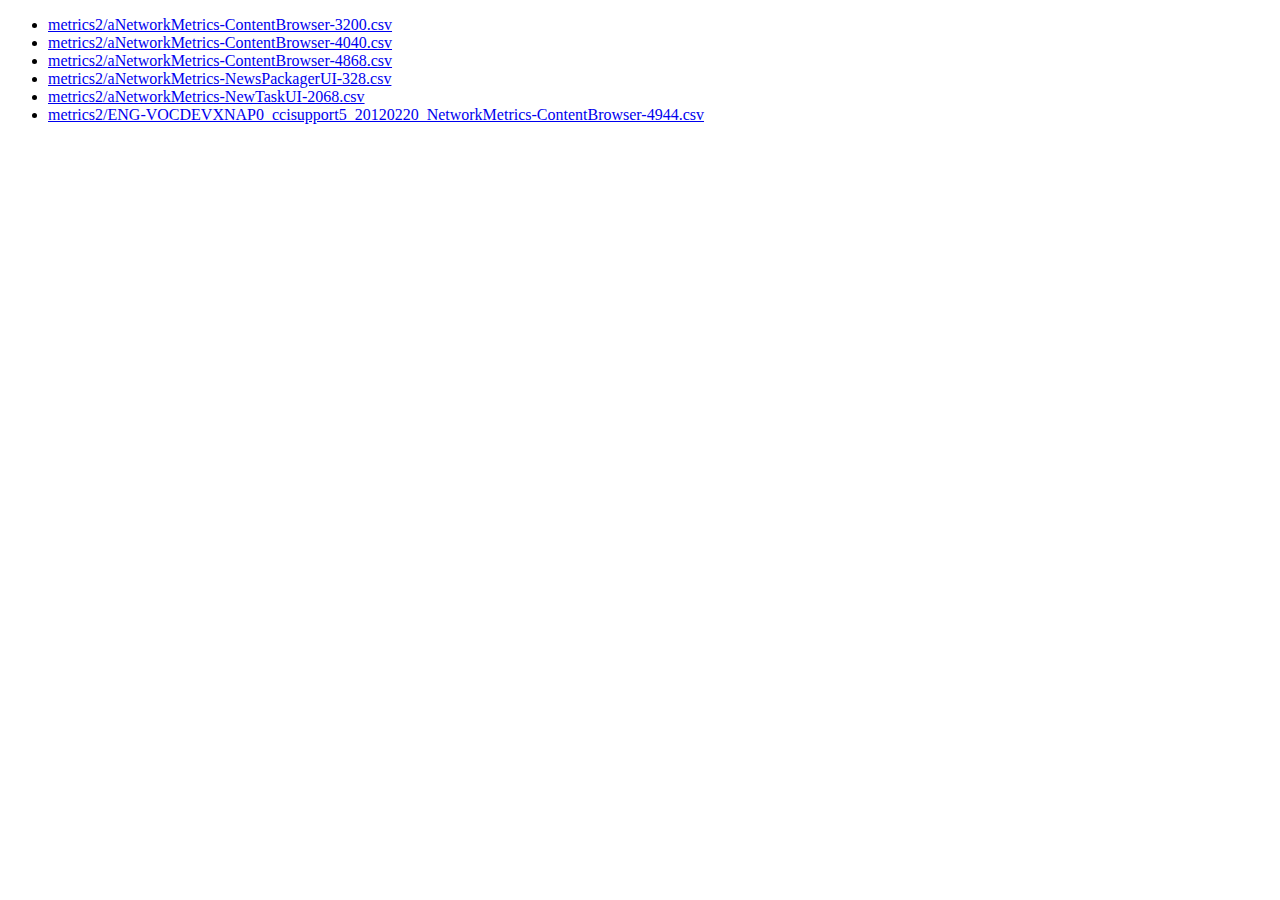
==== links.html @ 56774f70 "calculate clock offsets every 10 min" ====
<!DOCTYPE html>
<html>
   <head>
      <meta charset="utf-8">
      <title>Metric Links</title>
   </head>

   <body>
      <ul>


<li><a href="./?file=metrics2/aNetworkMetrics-ContentBrowser-3200.csv">metrics2/aNetworkMetrics-ContentBrowser-3200.csv</a>
<li><a href="./?file=metrics2/aNetworkMetrics-ContentBrowser-4040.csv">metrics2/aNetworkMetrics-ContentBrowser-4040.csv</a>
<li><a href="./?file=metrics2/aNetworkMetrics-ContentBrowser-4868.csv">metrics2/aNetworkMetrics-ContentBrowser-4868.csv</a>
<li><a href="./?file=metrics2/aNetworkMetrics-NewsPackagerUI-328.csv">metrics2/aNetworkMetrics-NewsPackagerUI-328.csv</a>
<li><a href="./?file=metrics2/aNetworkMetrics-NewTaskUI-2068.csv">metrics2/aNetworkMetrics-NewTaskUI-2068.csv</a>
<li><a href="./?file=metrics2/ENG-VOCDEVXNAP0_ccisupport5_20120220_NetworkMetrics-ContentBrowser-4944.csv">metrics2/ENG-VOCDEVXNAP0_ccisupport5_20120220_NetworkMetrics-ContentBrowser-4944.csv</a>

      </ul>
   </body>
</html>
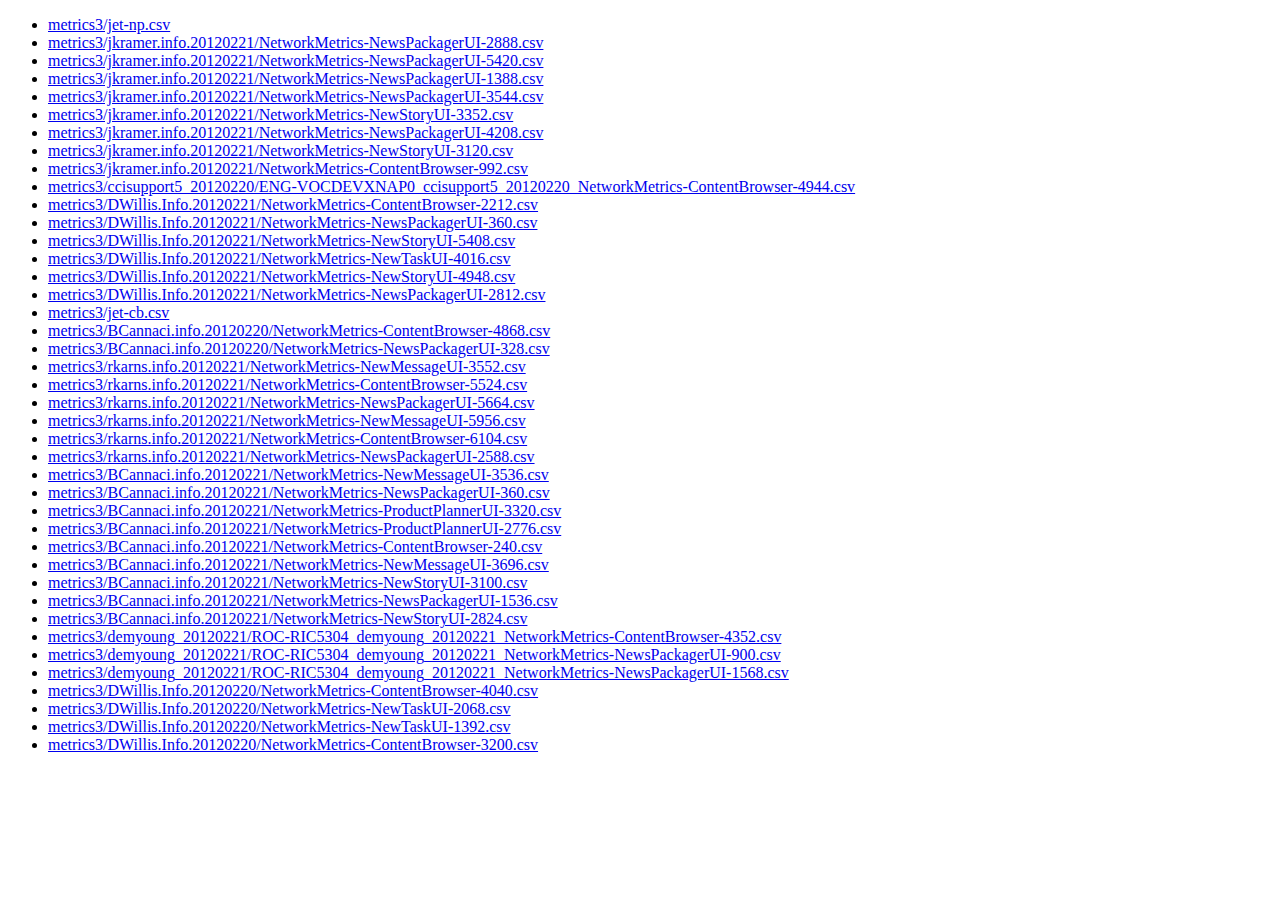
==== commit 4bb299fa: "only push if category data was found" ====
--- a/links.html
+++ b/links.html
@@ -8,15 +8,48 @@
    <body>
       <ul>
 
-
-<li><a href="./?file=metrics2/aNetworkMetrics-ContentBrowser-3200.csv">metrics2/aNetworkMetrics-ContentBrowser-3200.csv</a>
-<li><a href="./?file=metrics2/aNetworkMetrics-ContentBrowser-4040.csv">metrics2/aNetworkMetrics-ContentBrowser-4040.csv</a>
-<li><a href="./?file=metrics2/aNetworkMetrics-ContentBrowser-4868.csv">metrics2/aNetworkMetrics-ContentBrowser-4868.csv</a>
-<li><a href="./?file=metrics2/aNetworkMetrics-NewsPackagerUI-328.csv">metrics2/aNetworkMetrics-NewsPackagerUI-328.csv</a>
-<li><a href="./?file=metrics2/aNetworkMetrics-NewTaskUI-2068.csv">metrics2/aNetworkMetrics-NewTaskUI-2068.csv</a>
-<li><a href="./?file=metrics2/ENG-VOCDEVXNAP0_ccisupport5_20120220_NetworkMetrics-ContentBrowser-4944.csv">metrics2/ENG-VOCDEVXNAP0_ccisupport5_20120220_NetworkMetrics-ContentBrowser-4944.csv</a>
+<li><a href="./?file=metrics3/jet-np.csv">metrics3/jet-np.csv</a>
+<li><a href="./?file=metrics3/jkramer.info.20120221/NetworkMetrics-NewsPackagerUI-2888.csv">metrics3/jkramer.info.20120221/NetworkMetrics-NewsPackagerUI-2888.csv</a>
+<li><a href="./?file=metrics3/jkramer.info.20120221/NetworkMetrics-NewsPackagerUI-5420.csv">metrics3/jkramer.info.20120221/NetworkMetrics-NewsPackagerUI-5420.csv</a>
+<li><a href="./?file=metrics3/jkramer.info.20120221/NetworkMetrics-NewsPackagerUI-1388.csv">metrics3/jkramer.info.20120221/NetworkMetrics-NewsPackagerUI-1388.csv</a>
+<li><a href="./?file=metrics3/jkramer.info.20120221/NetworkMetrics-NewsPackagerUI-3544.csv">metrics3/jkramer.info.20120221/NetworkMetrics-NewsPackagerUI-3544.csv</a>
+<li><a href="./?file=metrics3/jkramer.info.20120221/NetworkMetrics-NewStoryUI-3352.csv">metrics3/jkramer.info.20120221/NetworkMetrics-NewStoryUI-3352.csv</a>
+<li><a href="./?file=metrics3/jkramer.info.20120221/NetworkMetrics-NewsPackagerUI-4208.csv">metrics3/jkramer.info.20120221/NetworkMetrics-NewsPackagerUI-4208.csv</a>
+<li><a href="./?file=metrics3/jkramer.info.20120221/NetworkMetrics-NewStoryUI-3120.csv">metrics3/jkramer.info.20120221/NetworkMetrics-NewStoryUI-3120.csv</a>
+<li><a href="./?file=metrics3/jkramer.info.20120221/NetworkMetrics-ContentBrowser-992.csv">metrics3/jkramer.info.20120221/NetworkMetrics-ContentBrowser-992.csv</a>
+<li><a href="./?file=metrics3/ccisupport5_20120220/ENG-VOCDEVXNAP0_ccisupport5_20120220_NetworkMetrics-ContentBrowser-4944.csv">metrics3/ccisupport5_20120220/ENG-VOCDEVXNAP0_ccisupport5_20120220_NetworkMetrics-ContentBrowser-4944.csv</a>
+<li><a href="./?file=metrics3/DWillis.Info.20120221/NetworkMetrics-ContentBrowser-2212.csv">metrics3/DWillis.Info.20120221/NetworkMetrics-ContentBrowser-2212.csv</a>
+<li><a href="./?file=metrics3/DWillis.Info.20120221/NetworkMetrics-NewsPackagerUI-360.csv">metrics3/DWillis.Info.20120221/NetworkMetrics-NewsPackagerUI-360.csv</a>
+<li><a href="./?file=metrics3/DWillis.Info.20120221/NetworkMetrics-NewStoryUI-5408.csv">metrics3/DWillis.Info.20120221/NetworkMetrics-NewStoryUI-5408.csv</a>
+<li><a href="./?file=metrics3/DWillis.Info.20120221/NetworkMetrics-NewTaskUI-4016.csv">metrics3/DWillis.Info.20120221/NetworkMetrics-NewTaskUI-4016.csv</a>
+<li><a href="./?file=metrics3/DWillis.Info.20120221/NetworkMetrics-NewStoryUI-4948.csv">metrics3/DWillis.Info.20120221/NetworkMetrics-NewStoryUI-4948.csv</a>
+<li><a href="./?file=metrics3/DWillis.Info.20120221/NetworkMetrics-NewsPackagerUI-2812.csv">metrics3/DWillis.Info.20120221/NetworkMetrics-NewsPackagerUI-2812.csv</a>
+<li><a href="./?file=metrics3/jet-cb.csv">metrics3/jet-cb.csv</a>
+<li><a href="./?file=metrics3/BCannaci.info.20120220/NetworkMetrics-ContentBrowser-4868.csv">metrics3/BCannaci.info.20120220/NetworkMetrics-ContentBrowser-4868.csv</a>
+<li><a href="./?file=metrics3/BCannaci.info.20120220/NetworkMetrics-NewsPackagerUI-328.csv">metrics3/BCannaci.info.20120220/NetworkMetrics-NewsPackagerUI-328.csv</a>
+<li><a href="./?file=metrics3/rkarns.info.20120221/NetworkMetrics-NewMessageUI-3552.csv">metrics3/rkarns.info.20120221/NetworkMetrics-NewMessageUI-3552.csv</a>
+<li><a href="./?file=metrics3/rkarns.info.20120221/NetworkMetrics-ContentBrowser-5524.csv">metrics3/rkarns.info.20120221/NetworkMetrics-ContentBrowser-5524.csv</a>
+<li><a href="./?file=metrics3/rkarns.info.20120221/NetworkMetrics-NewsPackagerUI-5664.csv">metrics3/rkarns.info.20120221/NetworkMetrics-NewsPackagerUI-5664.csv</a>
+<li><a href="./?file=metrics3/rkarns.info.20120221/NetworkMetrics-NewMessageUI-5956.csv">metrics3/rkarns.info.20120221/NetworkMetrics-NewMessageUI-5956.csv</a>
+<li><a href="./?file=metrics3/rkarns.info.20120221/NetworkMetrics-ContentBrowser-6104.csv">metrics3/rkarns.info.20120221/NetworkMetrics-ContentBrowser-6104.csv</a>
+<li><a href="./?file=metrics3/rkarns.info.20120221/NetworkMetrics-NewsPackagerUI-2588.csv">metrics3/rkarns.info.20120221/NetworkMetrics-NewsPackagerUI-2588.csv</a>
+<li><a href="./?file=metrics3/BCannaci.info.20120221/NetworkMetrics-NewMessageUI-3536.csv">metrics3/BCannaci.info.20120221/NetworkMetrics-NewMessageUI-3536.csv</a>
+<li><a href="./?file=metrics3/BCannaci.info.20120221/NetworkMetrics-NewsPackagerUI-360.csv">metrics3/BCannaci.info.20120221/NetworkMetrics-NewsPackagerUI-360.csv</a>
+<li><a href="./?file=metrics3/BCannaci.info.20120221/NetworkMetrics-ProductPlannerUI-3320.csv">metrics3/BCannaci.info.20120221/NetworkMetrics-ProductPlannerUI-3320.csv</a>
+<li><a href="./?file=metrics3/BCannaci.info.20120221/NetworkMetrics-ProductPlannerUI-2776.csv">metrics3/BCannaci.info.20120221/NetworkMetrics-ProductPlannerUI-2776.csv</a>
+<li><a href="./?file=metrics3/BCannaci.info.20120221/NetworkMetrics-ContentBrowser-240.csv">metrics3/BCannaci.info.20120221/NetworkMetrics-ContentBrowser-240.csv</a>
+<li><a href="./?file=metrics3/BCannaci.info.20120221/NetworkMetrics-NewMessageUI-3696.csv">metrics3/BCannaci.info.20120221/NetworkMetrics-NewMessageUI-3696.csv</a>
+<li><a href="./?file=metrics3/BCannaci.info.20120221/NetworkMetrics-NewStoryUI-3100.csv">metrics3/BCannaci.info.20120221/NetworkMetrics-NewStoryUI-3100.csv</a>
+<li><a href="./?file=metrics3/BCannaci.info.20120221/NetworkMetrics-NewsPackagerUI-1536.csv">metrics3/BCannaci.info.20120221/NetworkMetrics-NewsPackagerUI-1536.csv</a>
+<li><a href="./?file=metrics3/BCannaci.info.20120221/NetworkMetrics-NewStoryUI-2824.csv">metrics3/BCannaci.info.20120221/NetworkMetrics-NewStoryUI-2824.csv</a>
+<li><a href="./?file=metrics3/demyoung_20120221/ROC-RIC5304_demyoung_20120221_NetworkMetrics-ContentBrowser-4352.csv">metrics3/demyoung_20120221/ROC-RIC5304_demyoung_20120221_NetworkMetrics-ContentBrowser-4352.csv</a>
+<li><a href="./?file=metrics3/demyoung_20120221/ROC-RIC5304_demyoung_20120221_NetworkMetrics-NewsPackagerUI-900.csv">metrics3/demyoung_20120221/ROC-RIC5304_demyoung_20120221_NetworkMetrics-NewsPackagerUI-900.csv</a>
+<li><a href="./?file=metrics3/demyoung_20120221/ROC-RIC5304_demyoung_20120221_NetworkMetrics-NewsPackagerUI-1568.csv">metrics3/demyoung_20120221/ROC-RIC5304_demyoung_20120221_NetworkMetrics-NewsPackagerUI-1568.csv</a>
+<li><a href="./?file=metrics3/DWillis.Info.20120220/NetworkMetrics-ContentBrowser-4040.csv">metrics3/DWillis.Info.20120220/NetworkMetrics-ContentBrowser-4040.csv</a>
+<li><a href="./?file=metrics3/DWillis.Info.20120220/NetworkMetrics-NewTaskUI-2068.csv">metrics3/DWillis.Info.20120220/NetworkMetrics-NewTaskUI-2068.csv</a>
+<li><a href="./?file=metrics3/DWillis.Info.20120220/NetworkMetrics-NewTaskUI-1392.csv">metrics3/DWillis.Info.20120220/NetworkMetrics-NewTaskUI-1392.csv</a>
+<li><a href="./?file=metrics3/DWillis.Info.20120220/NetworkMetrics-ContentBrowser-3200.csv">metrics3/DWillis.Info.20120220/NetworkMetrics-ContentBrowser-3200.csv</a>
 
       </ul>
    </body>
 </html>
-
